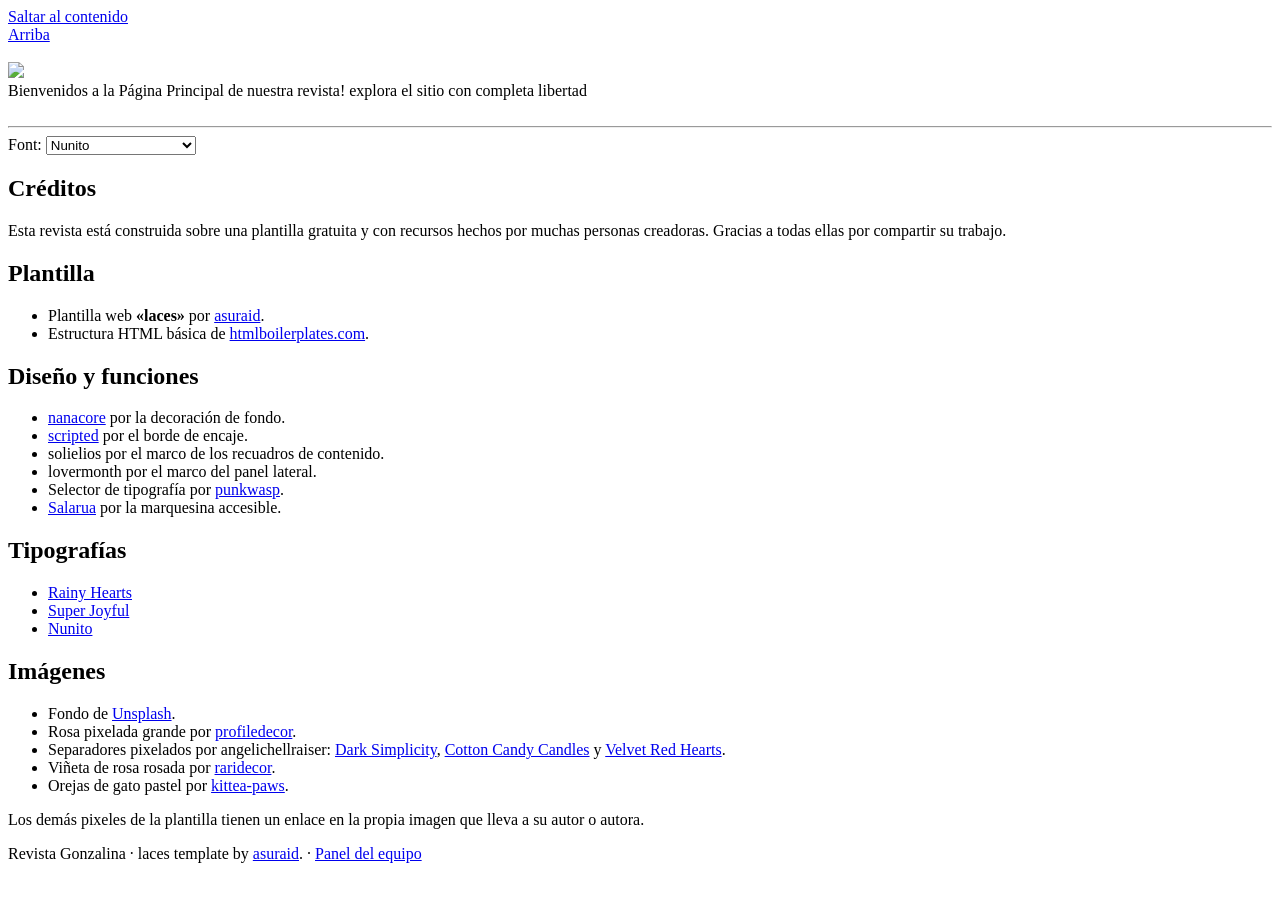
==== creditos.html @ 2383f8b0 "Add files via upload" ====
<!doctype html>
<html lang="es">
    <head>
        <meta charset="UTF-8" />
        <meta name="viewport" content="width=device-width, initial-scale=1.0" />
        <title>Créditos · Revista Gonzalina</title>
        <meta name="author" content="Revista Gonzalina" />
        <meta content="Créditos de la plantilla, imágenes, tipografías y recursos usados en la Revista Gonzalina." name="description" />
        <link rel="stylesheet" href="css/style.css" />
        <link rel="stylesheet" href="css/normalize.css" />
        <link rel="stylesheet" href="css/secciones.css" />
        <script src="data/contenido.js"></script>
        <script src="js/sitio.js" defer></script>
    </head>
    <body data-pagina="creditos">
        <div id="skip"><a href="#content">Saltar al contenido</a></div>
        <a href="#content" id="backscroll" class="backscroll" title="Ir arriba">Arriba</a>

        <div class="container">
            <div id="image-sidebar"></div>
            <div id="sidebar">
                <img src="img/decoracion/candelabro.gif" class="adorno adorno-candelabro hide-mobile" alt="" />
                <div class="icon"><img src="https://github.com/RevistaGonzalina/RevistaGonzalina/blob/main/img/image.jpg?raw=true"/></div>
                <div class="description">
                    Bienvenidos a la Página Principal de nuestra revista! explora el sitio con completa libertad 
                </div>
                <!-- El menú se arma solo desde la lista "secciones" de js/sitio.js -->
                <nav id="menu"></nav>
                <img src="img/decoracion/vela.gif" class="adorno adorno-vela hide-mobile" alt="" />
                <hr />
                <div class="togglegif">
                    <label for="fontFamily">Font:</label>
                    <select name="fontFamily" id="fontFamily" style="width: 150px">
                        <option value="Nunito">Nunito</option>
                        <option value="rainyhearts">Rainy Hearts</option>
                    </select>
                </div>
            </div>
            <main id="content">
                <section>
                    <h1>Créditos</h1>
                    <p>
                        Esta revista está construida sobre una plantilla gratuita y con recursos hechos por muchas
                        personas creadoras. Gracias a todas ellas por compartir su trabajo.
                    </p>
                </section>
                <section>
                    <h2>Plantilla</h2>
                    <ul>
                        <li>
                            Plantilla web <strong>«laces»</strong> por
                            <a href="https://vgen.co/asuraid">asuraid</a>.
                        </li>
                        <li>
                            Estructura HTML básica de
                            <a href="https://htmlboilerplates.com">htmlboilerplates.com</a>.
                        </li>
                    </ul>
                </section>
                <section>
                    <h2>Diseño y funciones</h2>
                    <ul>
                        <li>
                            <a href="https://nanacore.neocities.org/articles/materials">nanacore</a> por la decoración
                            de fondo.
                        </li>
                        <li>
                            <a href="https://scripted.neocities.org/images">scripted</a> por el borde de encaje.
                        </li>
                        <li>solielios por el marco de los recuadros de contenido.</li>
                        <li>lovermonth por el marco del panel lateral.</li>
                        <li>
                            Selector de tipografía por
                            <a href="https://pastebin.com/u/punkwasp">punkwasp</a>.
                        </li>
                        <li>
                            <a href="https://salarua.neocities.org/misc/accessible_marquee/">Salarua</a> por la
                            marquesina accesible.
                        </li>
                    </ul>
                </section>
                <section>
                    <h2>Tipografías</h2>
                    <ul>
                        <li><a href="https://www.dafont.com/rainyhearts.font">Rainy Hearts</a></li>
                        <li><a href="https://www.dafont.com/super-joyful.font">Super Joyful</a></li>
                        <li><a href="https://fonts.google.com/specimen/Nunito?query=nunito">Nunito</a></li>
                    </ul>
                </section>
                <section>
                    <h2>Imágenes</h2>
                    <ul>
                        <li>
                            Fondo de
                            <a
                                href="https://unsplash.com/photos/street-lamp-surrounded-by-blooming-pink-cherry-blossoms-D9SM1xvemOw"
                                >Unsplash</a
                            >.
                        </li>
                        <li>
                            Rosa pixelada grande por
                            <a href="https://www.deviantart.com/profiledecor/art/F2U-Rose-Pagedoll-755592631"
                                >profiledecor</a
                            >.
                        </li>
                        <li>
                            Separadores pixelados por angelichellraiser:
                            <a href="https://www.deviantart.com/angelichellraiser/art/D-Dark-Simplicity-613766352"
                                >Dark Simplicity</a
                            >,
                            <a href="https://www.deviantart.com/angelichellraiser/art/D-Cotton-Candy-Candles-613476467"
                                >Cotton Candy Candles</a
                            >
                            y
                            <a href="https://www.deviantart.com/angelichellraiser/art/D-Velvet-Red-Hearts-511571203"
                                >Velvet Red Hearts</a
                            >.
                        </li>
                        <li>
                            Viñeta de rosa rosada por
                            <a href="https://www.deviantart.com/raridecor/art/F2U-Pink-Rose-Bullet-766777725"
                                >raridecor</a
                            >.
                        </li>
                        <li>
                            Orejas de gato pastel por
                            <a href="https://www.deviantart.com/kittea-paws/art/fluffy-pastel-cat-ears-824419141"
                                >kittea-paws</a
                            >.
                        </li>
                    </ul>
                    <p>Los demás pixeles de la plantilla tienen un enlace en la propia imagen que lleva a su autor o autora.</p>
                </section>
                <footer>
                    Revista Gonzalina · laces template by <a href="https://vgen.co/asuraid">asuraid</a>. ·
                    <a href="publicar.html">Panel del equipo</a>
                </footer>
            </main>
        </div>
    </body>
</html>
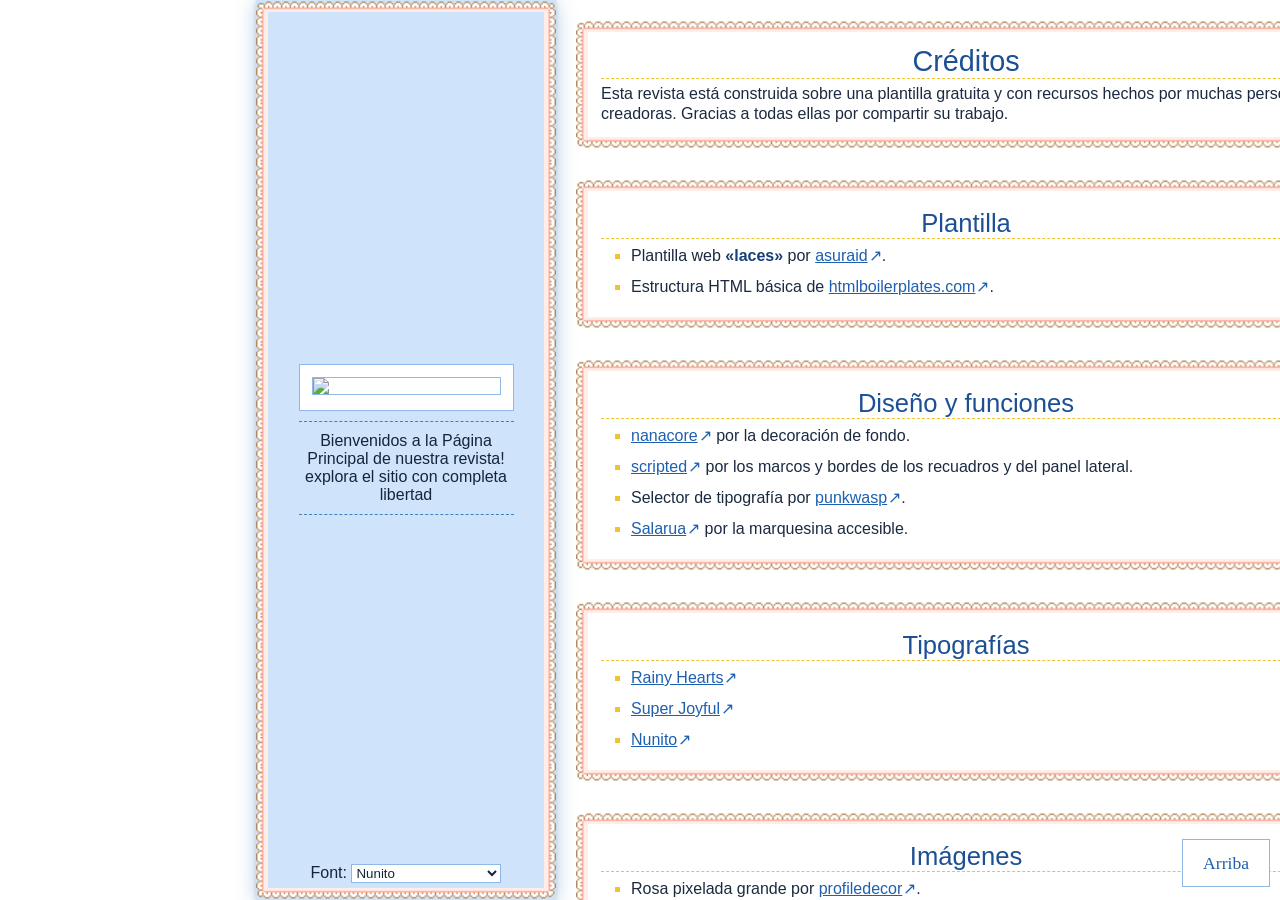
==== commit b07fe6a6: "Add files via upload" ====
--- a/creditos.html
+++ b/creditos.html
@@ -65,10 +65,9 @@
                             de fondo.
                         </li>
                         <li>
-                            <a href="https://scripted.neocities.org/images">scripted</a> por el borde de encaje.
+                            <a href="https://scripted.neocities.org/images">scripted</a> por los marcos y bordes de
+                            los recuadros y del panel lateral.
                         </li>
-                        <li>solielios por el marco de los recuadros de contenido.</li>
-                        <li>lovermonth por el marco del panel lateral.</li>
                         <li>
                             Selector de tipografía por
                             <a href="https://pastebin.com/u/punkwasp">punkwasp</a>.
@@ -91,30 +90,18 @@
                     <h2>Imágenes</h2>
                     <ul>
                         <li>
-                            Fondo de
-                            <a
-                                href="https://unsplash.com/photos/street-lamp-surrounded-by-blooming-pink-cherry-blossoms-D9SM1xvemOw"
-                                >Unsplash</a
-                            >.
-                        </li>
-                        <li>
                             Rosa pixelada grande por
                             <a href="https://www.deviantart.com/profiledecor/art/F2U-Rose-Pagedoll-755592631"
                                 >profiledecor</a
                             >.
                         </li>
                         <li>
-                            Separadores pixelados por angelichellraiser:
-                            <a href="https://www.deviantart.com/angelichellraiser/art/D-Dark-Simplicity-613766352"
-                                >Dark Simplicity</a
-                            >,
-                            <a href="https://www.deviantart.com/angelichellraiser/art/D-Cotton-Candy-Candles-613476467"
-                                >Cotton Candy Candles</a
-                            >
-                            y
-                            <a href="https://www.deviantart.com/angelichellraiser/art/D-Velvet-Red-Hearts-511571203"
-                                >Velvet Red Hearts</a
-                            >.
+                            Candelabro dorado pixelado por
+                            <a href="https://www.deviantart.com/hazelwang">hazelwang</a>.
+                        </li>
+                        <li>
+                            Vela flotante pixelada por
+                            <a href="https://www.deviantart.com/cristyanoficial2">cristyanoficial2</a>.
                         </li>
                         <li>
                             Viñeta de rosa rosada por
--- a/css/style.css
+++ b/css/style.css
@@ -0,0 +1,979 @@
+/* -------------------------------------------------------- */
+/* VARIABLES */
+/* -------------------------------------------------------- */
+/* PALETA: blanco, azul y amarillo.
+   Para cambiar un color de toda la revista, cambia su valor aquí. */
+:root {
+    --blog-size: 800px;
+    --sidebar-size: 300px;
+    --image-sidebar-size: 20%;
+    --content-gap: 10px;
+
+    --image-sidebar: url(https://github.com/RevistaGonzalina/RevistaGonzalina/blob/main/img/FGS.jpg?raw=true);
+    --body-font: "Nunito";
+    --font-color: #1b2a41;
+
+    --border-radius: 0px;
+    --padding: 13px;
+
+    --focus-color: #0b57d0;
+    --marquee-duration: 30s;
+
+    --sidebar-color: #cfe4fa;
+    --sidebar-text: #14243b;
+    --sidebar-shadow: rgba(40, 100, 180, 0.35);
+    --sidebar-content-width: 86%;
+    --sidebar-divider: #3b82c4;
+
+    --header-font: "joyful";
+    --header-color: #1c4f94;
+
+    --bold: #17407a;
+    --italics: #8a5a00;
+    --blockquote: #fff4c2;
+    --accent: #f2c230;
+    --image-deco-border: white;
+
+    --quote-color: #ffffff;
+
+    --background: #ffffff;
+    --background-image: url(../img/dot_pattern_azul.png);
+
+    --links: #1d5fb0;
+    --links-hover: #0b2a52;
+
+    --borders: #8db8e8;
+    --body-bg: #ffffff;
+    --body-shadows: rgba(40, 100, 180, 0.35);
+
+    --nav-links: white;
+    --nav-text: #14243b;
+    --nav-links-hover: #1d5fb0;
+    --nav-text-hover: #ffffff;
+    --nav-activo: #ffd54a;
+    --nav-activo-text: #14243b;
+
+    --footer-text: #14243b;
+    --footer-link: #1d5fb0;
+
+    /* MARCO DORADO de los recuadros y del panel lateral:
+       --encaje = la imagen, --encaje-recorte = cuánto de la imagen es esquina (arriba derecha abajo izquierda),
+       --encaje-grosor = qué tan ancho se dibuja en los recuadros y --encaje-grosor-lateral en el panel */
+    --encaje: url(../img/bordes/borde-festoneado.png);
+    --encaje-recorte: 8;
+    --encaje-grosor: 12px;
+    --encaje-grosor-lateral: 12px;
+
+    @media (prefers-color-scheme: dark) {
+        --image-sidebar: url(https://github.com/RevistaGonzalina/RevistaGonzalina/blob/main/img/FGS.jpg?raw=true);
+        --font-color: #e8f1ff;
+
+        --focus-color: #ffd54a;
+
+        --sidebar-color: #0d2240;
+        --sidebar-text: #eaf3ff;
+        --sidebar-shadow: rgba(90, 150, 230, 0.35);
+        --sidebar-divider: #5b9be0;
+
+        --header-color: #ffd54a;
+        --bold: #ffe28a;
+        --italics: #9fcbff;
+        --blockquote: #14305a;
+        --accent: #f2c230;
+        --image-deco-border: #0a1a33;
+
+        --background: #07111f;
+        --background-image: url(../img/dot_pattern_azul_dark.png);
+
+        --links: #8fc4ff;
+        --links-hover: #ffffff;
+
+        --borders: #2f5f9e;
+        --body-bg: #0e1d35;
+        --body-shadows: rgba(90, 150, 230, 0.35);
+
+        --nav-links: #153a6b;
+        --nav-text: #ffffff;
+        --nav-links-hover: #ffd54a;
+        --nav-text-hover: #14243b;
+        --nav-activo: #ffd54a;
+        --nav-activo-text: #14243b;
+
+        --footer-text: #ffffff;
+        --footer-link: #8fc4ff;
+    }
+}
+
+@font-face {
+    font-family: "Nunito";
+    font-display: swap;
+    src: url(../fonts/Nunito-VariableFont_wght.ttf);
+}
+
+@font-face {
+    font-family: "Rainyhearts";
+    font-display: swap;
+    src: url(../fonts/rainyhearts.ttf);
+}
+
+@font-face {
+    font-family: "Joyful";
+    font-display: swap;
+    src: url(../fonts/Super%20Joyful.ttf);
+}
+
+/* -------------------------------------------------------- */
+/* SCROLLBAR STYLING */
+/* -------------------------------------------------s------- */
+/* Firefox */
+* {
+    scrollbar-width: thin;
+    scrollbar-color: var(--accent) transparent;
+}
+
+/* Chrome, Edge, and Safari */
+*::-webkit-scrollbar {
+    width: 5px;
+}
+
+*::-webkit-scrollbar-track {
+    background: transparent;
+}
+
+*::-webkit-scrollbar-thumb {
+    background-color: transparent;
+    border-radius: 10px;
+    border: 3px double var(--accent);
+}
+
+::selection {
+    color: black;
+    background: var(--accent);
+}
+
+/* -------------------------------------------------------- */
+/* BASICS */
+/* -------------------------------------------------------- */
+body {
+    font-family: var(--body-font), sans-serif;
+    background-color: var(--background);
+    background-image: var(--background-image);
+    background-repeat: repeat;
+    color: var(--font-color);
+    font-size: 1em;
+}
+
+* {
+    box-sizing: border-box;
+    margin: 0;
+
+    &:focus-visible {
+        outline-color: var(--focus-color) !important;
+        outline-offset: -1px !important;
+        outline-style: dotted !important;
+        outline-width: 2px !important;
+        border-color: transparent;
+    }
+}
+
+html {
+    position: relative;
+}
+
+html,
+body {
+    padding: 0;
+    margin: 0;
+}
+
+a {
+    color: var(--links);
+    text-decoration: underline;
+    transition: 0.25s;
+    line-height: 1rem;
+
+    &:hover {
+        color: var(--links-hover);
+        text-decoration: none;
+    }
+}
+
+/* only add external links to paragraphs, blockquotes, and lists */
+main p a[href^="http"]:after,
+main blockquote a[href^="http"]:after,
+main li a[href^="http"]:after {
+    display: inline-block;
+    content: "↗";
+    margin-left: 1px;
+    background-size: 1rem 1rem;
+}
+
+/* -------------------------------------------------------- */
+/* MAIN CONTENT */
+/* -------------------------------------------------------- */
+.container {
+    display: grid;
+    grid-template-areas: "image sidebar content";
+    grid-template-columns: var(--image-sidebar-size) var(--sidebar-size) var(--blog-size);
+    grid-template-rows: 1fr;
+    overflow: auto;
+    max-height: 100vh;
+}
+
+main {
+    max-width: 100%;
+    padding: 20px 0;
+    display: flex;
+    flex-wrap: wrap;
+    margin: auto;
+    gap: 30px;
+    grid-area: content;
+    margin-left: 20px;
+}
+
+main > section {
+    position: relative;
+    width: 100%;
+    background-color: var(--body-bg);
+    padding: var(--padding);
+    border-radius: var(--border-radius);
+    /* borde de encaje (se cambia en las variables --encaje de arriba) */
+    border-style: solid;
+    border-width: var(--encaje-grosor);
+    border-image: var(--encaje) var(--encaje-recorte) round;
+}
+
+/* -------------------------------------------------------- */
+/* IMAGE DEOCRATION */
+/* -------------------------------------------------------- */
+#image-sidebar {
+    height: 100vh;
+    background-image: var(--image-sidebar);
+    background-size: cover;
+    background-position: center;
+    grid-area: image;
+    position: sticky;
+    top: 0;
+}
+
+/* -------------------------------------------------------- */
+/* LEFT SIDEBAR + NAV */
+/* -------------------------------------------------------- */
+#sidebar {
+    height: 100vh; /* Full-height */
+    background-color: var(--sidebar-color);
+    color: var(--sidebar-text);
+    position: sticky;
+    top: 0;
+    display: flex;
+    flex-direction: column;
+    justify-content: center;
+    align-content: center;
+    align-items: center;
+    text-align: center;
+    grid-area: sidebar;
+    gap: var(--content-gap);
+    padding: var(--padding);
+
+    /* borde de encaje */
+    border-style: solid;
+    border-width: var(--encaje-grosor-lateral);
+    border-image: var(--encaje) var(--encaje-recorte) round;
+
+    box-shadow:
+        var(--sidebar-shadow) 0 2px 20px -1px,
+        var(--sidebar-shadow) 0 1px 5px -1px;
+}
+
+#sidebar .togglegif {
+    position: absolute;
+    bottom: 5px;
+}
+
+#sidebar .icon {
+    width: var(--sidebar-content-width);
+    max-height: fit-content;
+    line-height: 1em;
+    background-color: var(--image-deco-border);
+    padding: var(--padding);
+    border: 1px solid var(--borders);
+}
+
+#sidebar .icon img {
+    min-width: 100%;
+    object-fit: cover;
+    outline: 1px solid var(--borders);
+}
+
+#sidebar .description {
+    width: var(--sidebar-content-width);
+    font-size: 1em;
+    padding: 10px 0;
+    align-content: center;
+    border-bottom: 1px dashed var(--sidebar-divider);
+    border-top: 1px dashed var(--sidebar-divider);
+}
+
+nav {
+    position: relative;
+    width: var(--sidebar-content-width);
+    height: fit-content; /* Full-height */
+}
+
+nav a {
+    color: var(--nav-text);
+    width: 100%;
+    text-decoration: none;
+    transition: 0.25s ease-in;
+    background-color: var(--nav-links);
+    display: block;
+    text-align: center;
+    padding: calc(var(--padding) / 2);
+    margin: 5px 0;
+    border: 1px solid var(--borders);
+    border-radius: calc(var(--border-radius) / 2);
+
+    &:last-child {
+        margin-bottom: 0;
+    }
+
+    &:first-child {
+        margin-top: 0;
+    }
+
+    &:hover {
+        background-color: var(--nav-links-hover);
+        color: var(--nav-text-hover);
+        box-shadow: 0 8px 12px rgba(10, 40, 90, 0.25);
+        transform: translateY(-2px);
+    }
+}
+
+/* -------------------------------------------------------- */
+/* FORMATTING */
+/* -------------------------------------------------------- */
+
+p {
+    line-height: 1.25em;
+    padding-bottom: 5px;
+    padding: 5px 0;
+}
+
+p:first-child {
+    padding-top: 0;
+}
+
+p:last-child {
+    padding-bottom: 0;
+}
+
+/* -------------------------------------------------------- */
+/* STYLING */
+/* -------------------------------------------------------- */
+
+h1,
+h2,
+h3,
+h4,
+h5,
+h6 {
+    font-weight: normal;
+    overflow: hidden;
+}
+
+h1 {
+    font:
+        1.8em var(--header-font),
+        sans-serif;
+    border-bottom: 1px dashed var(--accent);
+    color: var(--header-color);
+    text-align: center;
+}
+
+h2 {
+    font:
+        1.6em var(--header-font),
+        sans-serif;
+    border-bottom: 1px dashed var(--accent);
+    margin: 5px 0 5px 0;
+    color: var(--header-color);
+    text-align: center;
+}
+
+h3 {
+    font:
+        1.4em var(--header-font),
+        sans-serif;
+    color: var(--header-color);
+}
+
+h4 {
+    font:
+        1.3em var(--header-font),
+        sans-serif;
+    color: var(--header-color);
+}
+
+h5 {
+    font:
+        1.2em var(--header-font),
+        sans-serif;
+    color: var(--header-color);
+}
+
+h6 {
+    font:
+        1.1em var(--header-font),
+        sans-serif;
+    color: var(--header-color);
+}
+
+hr {
+    border: none;
+    border-top: 1px dotted var(--accent);
+    overflow: hidden;
+}
+
+bold,
+strong,
+b {
+    color: var(--bold);
+}
+
+em,
+italics,
+i {
+    color: var(--italics);
+}
+
+abbr {
+    text-decoration: underline;
+    text-decoration-style: dotted;
+    text-decoration-color: var(--accent) !important;
+    cursor: pointer;
+}
+
+underline,
+u {
+    text-decoration: underline;
+    text-decoration-style: wavy;
+    text-decoration-thickness: 1px;
+    text-decoration-color: var(--accent);
+}
+
+s,
+del {
+    text-decoration: line-through;
+    opacity: 0.8;
+}
+
+mark {
+    /* Text highlighted by using the <mark> element */
+    text-shadow: 1px 1px 4px var(--accent);
+    background-color: inherit;
+    color: inherit;
+}
+
+main .image,
+main .full-width-image,
+main .two-columns {
+    margin: 0.75em 0;
+}
+
+blockquote {
+    background: var(--blockquote);
+    padding: var(--padding);
+    margin: 1em 0;
+    border: 1px solid var(--borders);
+    border-bottom: 5px solid var(--borders);
+    text-align: center;
+}
+
+summary {
+    padding: 10px;
+    color: var(--links);
+    border-radius: calc(var(--border-radius) / 2);
+    border: 1px solid var(--borders);
+    transition: 0.25s ease-in;
+}
+
+summary:hover {
+    color: var(--link-hover);
+    cursor: pointer;
+    letter-spacing: 2px;
+}
+
+pre {
+    margin: 1em 0 1.5em;
+    padding: var(--padding);
+    border: 1px solid var(--borders);
+    page-break-inside: avoid;
+    font-family: monospace;
+    font-size: 1em;
+    line-height: 1.6;
+    max-width: 100%;
+    overflow: auto;
+    display: block;
+    word-wrap: break-word;
+    max-height: 350px;
+    border-radius: calc(var(--border-radius) / 2);
+}
+
+code {
+    text-transform: none;
+    background-color: var(--blockquote);
+    padding: 2px;
+    border-radius: var(--border-radius);
+}
+
+center {
+    margin: 1em 0;
+    padding: 0 1em;
+}
+
+/* Scrolling Areas */
+.scrollable {
+    max-height: 200px;
+    border-radius: var(--border-radius);
+    padding: var(--padding);
+    overflow: scroll;
+    border: 1px solid var(--borders);
+}
+
+.scrollable ul {
+    margin: 0;
+}
+
+.image,
+.full-width-image,
+.two-columns {
+    margin: 0.75em 0;
+}
+
+pre {
+    margin: 1em 0 1.5em;
+    overflow: hidden;
+}
+
+/* Image Styling */
+img {
+    max-width: 100%;
+}
+
+.image {
+    display: block;
+    width: auto;
+    height: auto;
+    max-width: 100%;
+}
+
+.full-width-image {
+    display: block;
+    width: 100% !important;
+    height: auto;
+}
+
+.images {
+    display: flex;
+    width: calc(100% + 5px + 5px);
+    margin-left: -5px;
+    margin-right: -5px;
+}
+
+.images img {
+    width: 100%;
+    height: auto;
+    padding: 5px;
+    margin: 0;
+    overflow: hidden;
+}
+
+/* Form elements */
+main input,
+textarea,
+select,
+option {
+    color: var(--text);
+    background: var(--body-bg);
+    font-family: inherit;
+    border: 1px solid var(--borders);
+    padding: auto;
+}
+
+label {
+    font-family: inherit;
+}
+
+button {
+    font-family: inherit;
+    color: var(--nav-text);
+    background-color: var(--body-bg);
+    border: 1px solid var(--borders);
+    border-radius: var(--border-radius);
+    padding: 5px 16px;
+    transition: 0.25s ease-in;
+}
+
+button:hover {
+    background: var(--nav-links-hover);
+    color: var(--nav-text-hover);
+}
+
+/* Lists */
+ul,
+ol {
+    padding-left: 20px;
+    margin: 5px 0 5px 10px;
+    overflow: hidden;
+}
+
+ul li {
+    list-style: square;
+    margin: 7px 0 7px 0;
+    line-height: 1.5;
+    /*list-style-image: url(../img/deco/star_bullet.gif);*/
+
+    &:last-child {
+        margin-bottom: 0;
+    }
+
+    &:first-child {
+        margin-top: 0;
+    }
+}
+
+ol li {
+    margin: 7px 0 7px 0;
+    line-height: 1.5;
+}
+
+li::marker {
+    color: var(--accent);
+}
+
+/* -------------------------------------------------------- */
+/* FOOTER */
+/* -------------------------------------------------------- */
+footer {
+    color: var(--footer-text);
+    margin: auto;
+    text-align: center;
+    padding: var(--padding);
+    font-size: 0.8em;
+}
+
+footer a {
+    color: var(--footer-link);
+}
+
+/* -------------------------------------------------------- */
+/* PAGEDOLL */
+/* -------------------------------------------------------- */
+#pagedoll {
+    position: fixed;
+    right: 10px;
+    bottom: 10px;
+}
+
+/* -------------------------------------------------------- */
+/* GALLERY */
+/* -------------------------------------------------------- */
+/* Wrapper */
+.image-gallery {
+    display: flex;
+    font-weight: bold;
+    text-shadow:
+        4px 4px var(--accent),
+        -1px -1px var(--accent),
+        1px 1px var(--accent),
+        -1px 1px var(--accent),
+        1px -1px var(--accent);
+    flex-direction: row;
+    flex-wrap: wrap;
+    justify-content: center;
+    align-content: center;
+    margin-left: 0;
+    margin-right: 0;
+    gap: 10px;
+}
+
+/* Items */
+.image-gallery div {
+    width: calc(20% - 10px);
+    box-sizing: border-box;
+    border: 1px solid var(--borders);
+    outline-offset: -5px;
+    border-radius: var(--border-radius);
+    overflow: hidden;
+    padding: var(--padding);
+    transition: transform 0.25s ease-in-out;
+    background-color: var(--image-deco-border);
+}
+
+/* Images */
+.image-gallery div img {
+    aspect-ratio: 1/1;
+    width: 100%;
+    height: 100%;
+    object-fit: cover;
+    outline: 1px solid var(--borders);
+}
+
+.image-gallery div:hover {
+    transform: scale(1.05);
+}
+
+/* -------------------------------------------------------- */
+/* SCROLL TO TOP */
+/* -------------------------------------------------------- */
+#backscroll {
+    position: fixed; /* Fixed/sticky position */
+    bottom: 13px; /* Place the button at the bottom of the page */
+    right: 10px; /* Place the button 30px from the right */
+    z-index: 99; /* Make sure it does not overlap */
+    border: 1px solid var(--borders); /* Remove borders */
+    background-color: var(--body-bg); /* Set a background color */
+    cursor: pointer; /* Add a mouse pointer on hover */
+    padding: 15px 20px; /* Some padding */
+    border-radius: var(--border-radius); /* Rounded corners */
+    font-size: 1.1rem; /* Increase font size */
+    font-family: "Nunito";
+    transition: 0.5s;
+    text-decoration: none;
+}
+
+#backscroll:hover {
+    color: var(--nav-text-hover);
+    background-color: var(--nav-links-hover); /* Add a dark-grey background on hover */
+}
+
+/* -------------------------------------------------------- */
+/* ACCESSIBILITY, DO NOT REMOVE */
+/* -------------------------------------------------------- */
+#skip a {
+    position: absolute;
+    display: inline-block;
+    left: 0;
+    top: -1000px;
+    overflow: hidden;
+    transition: top 0.5s ease;
+    background: var(--body-bg);
+    color: var(--link);
+    z-index: 1000;
+    padding: 5px;
+}
+
+#skip a:focus {
+    top: 0;
+    transition: top 0.5s ease;
+}
+
+/* -------------------------------------------------------- */
+/* RIGHT TO LEFT MARQUEE */
+/* -------------------------------------------------------- */
+.marquee {
+    overflow: hidden;
+    white-space: nowrap;
+}
+
+.marquee div {
+    padding-left: 100%;
+    width: max-content;
+    animation: marquee var(--marquee-duration) linear infinite;
+    line-height: 1em;
+}
+
+.marquee div:hover {
+    animation-play-state: paused;
+}
+
+.marquee p {
+    display: inline;
+}
+
+@keyframes marquee {
+    0% {
+        transform: translate(0, 0);
+    }
+    100% {
+        transform: translate(-100%, 0);
+    }
+}
+
+@media (prefers-reduced-motion: reduce) {
+    .marquee div {
+        overflow: scroll;
+        padding-left: 0;
+        width: auto;
+        animation: none;
+    }
+}
+
+/* ONLY FOR ITEMS THAT AREN'T FITTING */
+.fillheight {
+    height: 100%;
+}
+
+/* -------------------------------------------------------- */
+/* OTHER HELPER CLASSES */
+/* -------------------------------------------------------- */
+/* COLUMNS: */
+.two-columns {
+    display: flex;
+}
+
+.two-columns > * {
+    flex: 1 1 0;
+    margin: 0;
+}
+
+.two-columns > *:first-child {
+    padding-right: 0.75em;
+}
+
+.two-columns > *:last-child {
+    padding-left: 0.75em;
+}
+
+.hide-desktop {
+    display: none;
+}
+
+/* center any item */
+.center-item {
+    display: flex;
+    flex-wrap: wrap;
+    justify-content: center; /* align horizontal */
+    align-items: center; /* align vertical */
+    gap: 2px;
+}
+
+/* Shadow CSS Deco */
+.image-shadow {
+    filter: drop-shadow(5px 5px 0 var(--borders));
+}
+
+.image-deco {
+    border-radius: var(--border-radius);
+    border: 1px solid var(--borders);
+    padding: var(--padding);
+    background-color: var(--image-deco-border);
+}
+
+.image-deco img {
+    outline: 1px solid var(--borders);
+}
+
+.float-img-right {
+    max-width: 40%;
+    float: right;
+    margin: 3px 0 3px 10px;
+}
+
+.float-img-left {
+    max-width: 40%;
+    float: left;
+    margin: 3px 10px 3px 0;
+}
+
+/* fix for floats! */
+.clearfix::after {
+    content: "";
+    clear: both;
+    display: table;
+}
+
+/* -------------------------------------------------------- */
+/* MOBILE RESPONSIVENESS */
+/* -------------------------------------------------------- */
+@media screen and (max-width: 800px) {
+    :root {
+        --encaje-grosor: 12px;
+        --encaje-grosor-lateral: 12px;
+    }
+
+    .container {
+        display: flex;
+        flex-direction: column;
+    }
+
+    #sidebar {
+        position: static;
+        flex-direction: row;
+        flex-wrap: wrap;
+    }
+
+    #sidebar .description {
+        font-size: 1em;
+        flex-basis: 65%;
+        padding: 20px 0;
+    }
+
+    #sidebar .icon {
+        flex-basis: 30%;
+    }
+
+    nav {
+        gap: 5px;
+        display: flex;
+        flex-wrap: wrap;
+        justify-content: center;
+        flex-direction: row;
+        padding-top: 0;
+    }
+
+    nav a {
+        display: block;
+        width: fit-content;
+        margin: 0;
+        padding: 8px 20px;
+    }
+
+    main {
+        margin: 0 10px;
+    }
+
+    .hide-desktop {
+        display: block !important;
+    }
+
+    .hide-mobile {
+        display: none !important;
+    }
+
+    .float-img-right {
+        float: none;
+        display: block;
+        margin-left: auto;
+        margin-right: auto;
+        max-width: 50%;
+    }
+
+    .float-img-left {
+        float: none;
+        display: block;
+        margin-left: auto;
+        margin-right: auto;
+        max-width: 50%;
+    }
+
+    #sidebar .togglegif {
+        border-top: 1px dashed var(--sidebar-divider);
+        padding-top: 5px;
+        flex-basis: 100%;
+        display: flex;
+        flex-direction: row;
+        gap: 10px;
+        justify-content: center;
+        align-items: baseline;
+        position: static;
+    }
+
+    #backscroll {
+        display: none;
+    }
+
+    .image-gallery div {
+        width: calc(33% - 10px);
+    }
+}
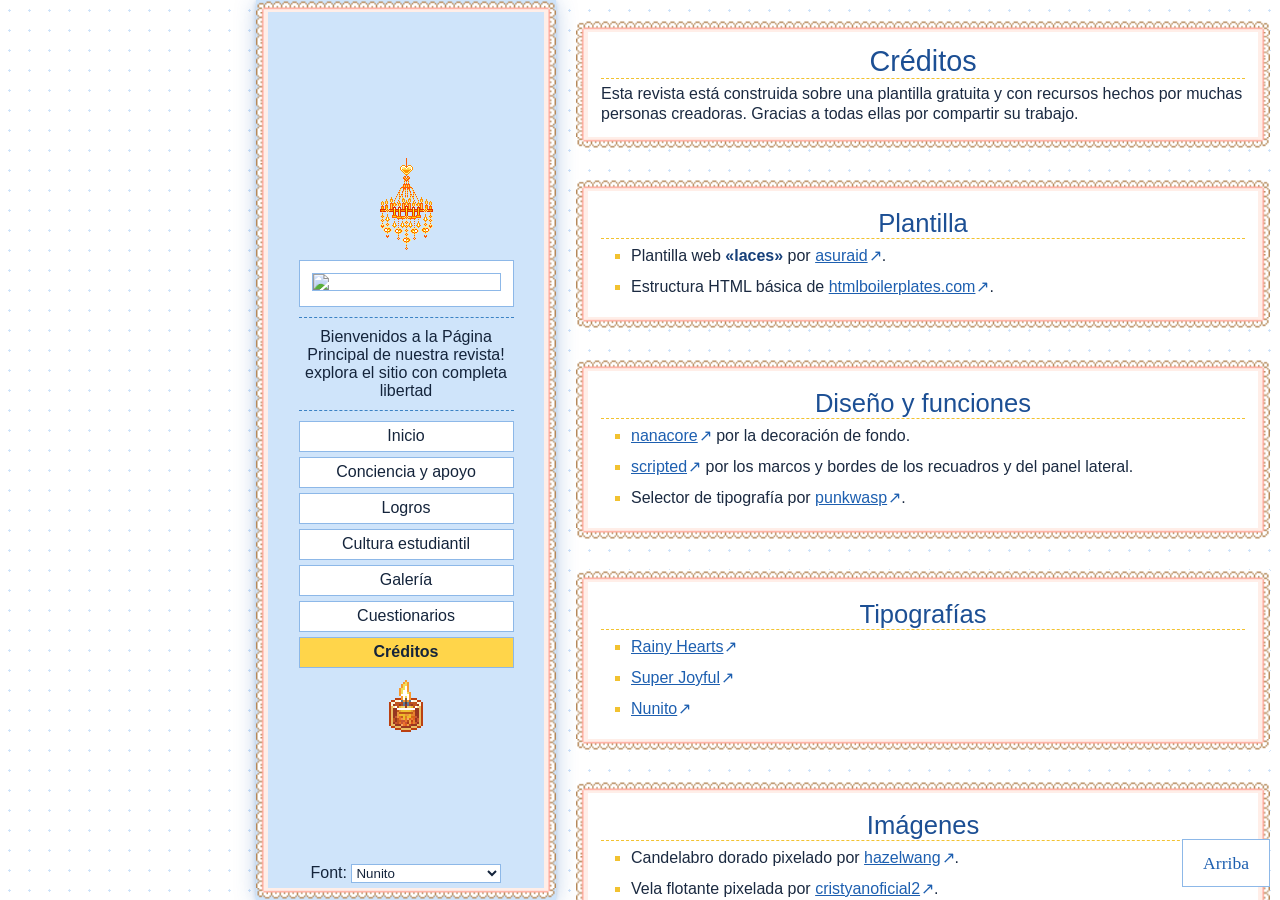
==== commit ddf47c98: "Add files via upload" ====
--- a/creditos.html
+++ b/creditos.html
@@ -72,10 +72,6 @@
                             Selector de tipografía por
                             <a href="https://pastebin.com/u/punkwasp">punkwasp</a>.
                         </li>
-                        <li>
-                            <a href="https://salarua.neocities.org/misc/accessible_marquee/">Salarua</a> por la
-                            marquesina accesible.
-                        </li>
                     </ul>
                 </section>
                 <section>
@@ -90,12 +86,6 @@
                     <h2>Imágenes</h2>
                     <ul>
                         <li>
-                            Rosa pixelada grande por
-                            <a href="https://www.deviantart.com/profiledecor/art/F2U-Rose-Pagedoll-755592631"
-                                >profiledecor</a
-                            >.
-                        </li>
-                        <li>
                             Candelabro dorado pixelado por
                             <a href="https://www.deviantart.com/hazelwang">hazelwang</a>.
                         </li>
@@ -103,20 +93,7 @@
                             Vela flotante pixelada por
                             <a href="https://www.deviantart.com/cristyanoficial2">cristyanoficial2</a>.
                         </li>
-                        <li>
-                            Viñeta de rosa rosada por
-                            <a href="https://www.deviantart.com/raridecor/art/F2U-Pink-Rose-Bullet-766777725"
-                                >raridecor</a
-                            >.
-                        </li>
-                        <li>
-                            Orejas de gato pastel por
-                            <a href="https://www.deviantart.com/kittea-paws/art/fluffy-pastel-cat-ears-824419141"
-                                >kittea-paws</a
-                            >.
-                        </li>
                     </ul>
-                    <p>Los demás pixeles de la plantilla tienen un enlace en la propia imagen que lleva a su autor o autora.</p>
                 </section>
                 <footer>
                     Revista Gonzalina · laces template by <a href="https://vgen.co/asuraid">asuraid</a>. ·
--- a/css/secciones.css
+++ b/css/secciones.css
@@ -0,0 +1,722 @@
+/* ==========================================================================
+   SECCIONES, MURO DE ARTÍCULOS, MURO DE FOTOS Y PANEL DE PUBLICAR
+   Usa las mismas variables de color de style.css, así que el modo
+   claro/oscuro y los colores de la plantilla se aplican solos.
+   ========================================================================== */
+
+/* lo que tenga el atributo "hidden" debe quedar oculto siempre */
+[hidden] {
+    display: none !important;
+}
+
+/* ---------- ajuste de la plantilla en pantallas medianas ---------- */
+@media screen and (min-width: 801px) {
+    /* En laptops (menos de 1356px de ancho) el contenido se adapta en vez de cortarse */
+    .container {
+        grid-template-columns: var(--image-sidebar-size) var(--sidebar-size) minmax(0, var(--blog-size));
+    }
+
+    /* Las páginas cortas empiezan arriba en vez de quedar centradas en la pantalla */
+    main {
+        margin-top: 0;
+        margin-bottom: auto;
+        margin-right: 10px; /* el ancho ya no depende de cuánto texto haya en la página */
+    }
+}
+
+/* ---------- menú: página actual ---------- */
+nav a.activo {
+    background-color: var(--nav-activo);
+    color: var(--nav-activo-text);
+    font-weight: bold;
+}
+
+/* ---------- cabecera de sección ---------- */
+.sec-cabecera p {
+    text-align: center;
+}
+
+.buscador {
+    display: flex;
+    gap: 8px;
+    justify-content: center;
+    align-items: center;
+    flex-wrap: wrap;
+    margin-top: 12px;
+}
+
+.buscador input {
+    flex: 1 1 220px;
+    max-width: 420px;
+    padding: 8px 10px;
+}
+
+/* ---------- muro de artículos ---------- */
+section.entrada {
+    display: grid;
+    grid-template-columns: 190px 1fr;
+    gap: 16px;
+    align-items: start;
+    transition:
+        transform 0.25s ease-in-out,
+        box-shadow 0.25s ease-in-out;
+}
+
+section.entrada.sin-imagen {
+    grid-template-columns: 1fr;
+}
+
+section.entrada:hover {
+    transform: translateY(-3px);
+    box-shadow: 0 8px 18px var(--body-shadows);
+}
+
+.entrada-img {
+    display: block;
+    padding: 6px;
+    background-color: var(--image-deco-border);
+    border: 1px solid var(--borders);
+}
+
+.entrada-img img {
+    display: block;
+    width: 100%;
+    aspect-ratio: 4 / 3;
+    object-fit: cover;
+    outline: 1px solid var(--borders);
+}
+
+.entrada-titulo {
+    text-align: left;
+    font-size: 1.35em;
+    line-height: 1.2;
+    margin-top: 0;
+}
+
+.entrada-titulo a {
+    text-decoration: none;
+    color: var(--header-color);
+    line-height: 1.2;
+}
+
+.entrada-titulo a:hover {
+    text-decoration: underline;
+}
+
+.entrada-meta {
+    font-size: 0.85em;
+    opacity: 0.85;
+    margin: 4px 0 8px;
+}
+
+.entrada-meta.centrado {
+    text-align: center;
+}
+
+.leer-mas {
+    font-weight: bold;
+}
+
+.muro-pie {
+    width: 100%;
+    text-align: center;
+}
+
+.muro-pie button {
+    padding: 10px 22px;
+    cursor: pointer;
+}
+
+.muro-estado {
+    font-size: 0.85em;
+    opacity: 0.8;
+    margin-top: 8px;
+}
+
+section.vacio {
+    text-align: center;
+    padding: 30px var(--padding);
+}
+
+/* ---------- artículo abierto ---------- */
+.articulo .volver {
+    margin-bottom: 8px;
+}
+
+.articulo .portada {
+    display: block;
+    width: 100%;
+    max-height: 420px;
+    object-fit: cover;
+    margin: 12px 0;
+}
+
+.articulo-cuerpo {
+    line-height: 1.7;
+    font-size: 1.05em;
+}
+
+.articulo-cuerpo p {
+    padding: 0 0 12px;
+    line-height: 1.7;
+}
+
+.articulo-cuerpo h2,
+.articulo-cuerpo h3,
+.articulo-cuerpo h4 {
+    text-align: left;
+    margin: 18px 0 8px;
+}
+
+.articulo-cuerpo img {
+    display: block;
+    max-width: 100%;
+    margin: 12px auto;
+}
+
+.articulo-cuerpo ul,
+.articulo-cuerpo ol {
+    margin: 8px 0 14px 10px;
+}
+
+.articulo-cuerpo blockquote {
+    text-align: left;
+    font-style: italic;
+}
+
+.relacionados-lista {
+    margin-top: 8px;
+}
+
+.relacionados-lista small {
+    opacity: 0.75;
+    margin-left: 6px;
+}
+
+/* ---------- inicio: lo más nuevo ---------- */
+.ultimo {
+    padding: 8px 0 10px;
+    border-bottom: 1px dashed var(--accent);
+}
+
+.ultimo:last-child {
+    border-bottom: none;
+}
+
+.ultimo h3 {
+    margin: 0;
+}
+
+#ultimas-fotos {
+    margin: 8px 0;
+}
+
+/* ---------- muro de fotos ---------- */
+.fotos-muro {
+    display: flex;
+    gap: 10px;
+    align-items: flex-start;
+}
+
+.fotos-col {
+    flex: 1 1 0;
+    min-width: 0;
+    display: flex;
+    flex-direction: column;
+    gap: 10px;
+}
+
+figure.foto {
+    margin: 0;
+    padding: 8px;
+    background-color: var(--image-deco-border);
+    border: 1px solid var(--borders);
+    box-shadow: 3px 3px 0 var(--borders);
+    transition: transform 0.25s ease-in-out;
+}
+
+figure.foto:hover {
+    transform: translateY(-3px) rotate(-0.4deg);
+}
+
+.foto-btn {
+    display: block;
+    width: 100%;
+    padding: 0;
+    border: none;
+    background: none;
+    cursor: zoom-in;
+    line-height: 0;
+}
+
+.foto-btn:hover {
+    background: none;
+}
+
+.foto-btn img {
+    display: block;
+    width: 100%;
+    height: auto;
+    outline: 1px solid var(--borders);
+    background-color: var(--blockquote);
+}
+
+figure.foto figcaption {
+    font-size: 0.82em;
+    line-height: 1.3;
+    padding: 6px 2px 0;
+    text-align: center;
+}
+
+.fotos-estado {
+    text-align: center;
+    font-size: 0.9em;
+    padding: 18px 0 4px;
+}
+
+/* ---------- visor de foto ampliada ---------- */
+.visor {
+    position: fixed;
+    inset: 0;
+    z-index: 1000;
+    background: rgba(7, 20, 42, 0.9);
+    display: flex;
+    flex-direction: column;
+    align-items: center;
+    justify-content: center;
+    padding: 16px;
+}
+
+.visor[hidden] {
+    display: none;
+}
+
+.visor img {
+    max-width: min(96vw, 1200px);
+    max-height: 80vh;
+    object-fit: contain;
+    background: var(--body-bg);
+    padding: 6px;
+    border: 1px solid var(--borders);
+}
+
+.visor-pie {
+    color: #fff;
+    margin-top: 10px;
+    text-align: center;
+    font-size: 0.95em;
+    min-height: 1.2em;
+}
+
+.visor button {
+    position: absolute;
+    cursor: pointer;
+    font-size: 1.4rem;
+    line-height: 1;
+    padding: 10px 14px;
+}
+
+.visor-cerrar {
+    top: 14px;
+    right: 14px;
+}
+
+.visor-ant {
+    left: 14px;
+    top: 50%;
+}
+
+.visor-sig {
+    right: 14px;
+    top: 50%;
+}
+
+/* ---------- panel de publicar ---------- */
+.campo {
+    display: block;
+    margin: 12px 0;
+}
+
+.campo > span {
+    display: block;
+    font-weight: bold;
+    margin-bottom: 4px;
+}
+
+.campo small {
+    display: block;
+    opacity: 0.8;
+    margin-top: 3px;
+}
+
+.campo input,
+.campo select,
+.campo textarea {
+    width: 100%;
+    padding: 8px 10px;
+    font-size: 1em;
+}
+
+.campo textarea {
+    min-height: 260px;
+    resize: vertical;
+    line-height: 1.5;
+}
+
+.acciones {
+    display: flex;
+    gap: 10px;
+    flex-wrap: wrap;
+    margin: 14px 0 6px;
+}
+
+.acciones button,
+.acciones a.boton {
+    padding: 10px 18px;
+    cursor: pointer;
+    font-family: inherit;
+    font-size: 1em;
+    color: var(--nav-text);
+    background-color: var(--body-bg);
+    border: 1px solid var(--borders);
+    text-decoration: none;
+    transition: 0.25s ease-in;
+}
+
+.acciones button:hover,
+.acciones a.boton:hover {
+    background: var(--nav-links-hover);
+    color: var(--nav-text-hover);
+}
+
+.acciones .principal {
+    background-color: var(--nav-links-hover);
+    color: var(--nav-text-hover);
+}
+
+.acciones .principal:hover {
+    background-color: var(--accent);
+    color: #000;
+}
+
+.aviso {
+    padding: var(--padding);
+    margin-top: 10px;
+    background: var(--blockquote);
+    border: 1px solid var(--borders);
+    border-left: 6px solid var(--accent);
+}
+
+.aviso[hidden] {
+    display: none;
+}
+
+.pasos li {
+    margin: 8px 0;
+}
+
+/* ---------- celulares ---------- */
+@media screen and (max-width: 800px) {
+    section.entrada {
+        grid-template-columns: 1fr;
+    }
+
+    .entrada-img img {
+        aspect-ratio: 16 / 9;
+    }
+
+    .visor-ant,
+    .visor-sig {
+        top: auto;
+        bottom: 14px;
+    }
+}
+
+@media (prefers-reduced-motion: reduce) {
+    section.entrada,
+    figure.foto {
+        transition: none;
+    }
+}
+
+/* ---------- adornos pixelados del panel lateral ---------- */
+.adorno {
+    display: block;
+    margin: 0 auto;
+    image-rendering: pixelated;
+    pointer-events: none;
+}
+
+.adorno-candelabro {
+    width: 53px;
+}
+
+.adorno-vela {
+    width: 54px;
+}
+
+/* en pantallas altas, los adornos se ven al doble de tamaño */
+@media screen and (min-height: 940px) {
+    .adorno-candelabro {
+        width: 106px;
+    }
+
+    .adorno-vela {
+        width: 81px;
+    }
+}
+
+/* ---------- panel lateral en pantallas bajas (laptops) ---------- */
+@media screen and (min-width: 801px) {
+    /* si aun así no cabe, el panel se desplaza en vez de cortarse */
+    #sidebar {
+        justify-content: safe center;
+        overflow-y: auto;
+    }
+}
+
+@media screen and (min-width: 801px) and (max-height: 860px) {
+    .adorno-vela {
+        display: none;
+    }
+
+    .adorno-candelabro {
+        width: 40px;
+    }
+
+    #sidebar .icon {
+        width: 62%;
+    }
+}
+
+@media screen and (min-width: 801px) and (max-height: 740px) {
+    .adorno-candelabro {
+        display: none;
+    }
+
+    #sidebar .icon {
+        width: 46%;
+    }
+
+    #sidebar .description {
+        font-size: 0.92em;
+        padding: 6px 0;
+    }
+}
+
+/* ==========================================================================
+   CUESTIONARIOS
+   ========================================================================== */
+:root {
+    --ok-fondo: #e0f5e4;
+    --ok-borde: #2e7d32;
+    --mal-fondo: #fde6e6;
+    --mal-borde: #c62828;
+}
+
+@media (prefers-color-scheme: dark) {
+    :root {
+        --ok-fondo: #12361d;
+        --ok-borde: #66bb6a;
+        --mal-fondo: #40161a;
+        --mal-borde: #ef7b7b;
+    }
+}
+
+.quiz-progreso {
+    font-weight: bold;
+    margin: 6px 0;
+    color: var(--header-color);
+}
+
+.quiz-barra {
+    height: 10px;
+    background: var(--blockquote);
+    border: 1px solid var(--borders);
+    margin: 4px 0 14px;
+}
+
+.quiz-barra span {
+    display: block;
+    height: 100%;
+    background: var(--accent);
+    transition: width 0.3s ease-in-out;
+}
+
+.quiz-pregunta {
+    border: none;
+    margin: 0;
+    padding: 0;
+    min-width: 0;
+}
+
+.quiz-pregunta legend {
+    font-size: 1.2em;
+    font-weight: bold;
+    line-height: 1.35;
+    padding: 0 0 10px;
+    color: var(--header-color);
+}
+
+.quiz-op {
+    display: flex;
+    align-items: flex-start;
+    gap: 10px;
+    margin: 8px 0;
+    padding: 10px 12px;
+    cursor: pointer;
+    background: var(--body-bg);
+    border: 2px solid var(--borders);
+    transition: background 0.15s ease-in;
+}
+
+.quiz-op:hover {
+    background: var(--blockquote);
+}
+
+.quiz-op input {
+    margin-top: 4px;
+    flex: none;
+}
+
+.quiz-op:has(input:checked) {
+    border-color: var(--links);
+    background: var(--blockquote);
+}
+
+.quiz-op:has(input:focus-visible) {
+    outline: 3px solid var(--focus-color, var(--links));
+    outline-offset: 2px;
+}
+
+.quiz-letra {
+    flex: none;
+    font-weight: bold;
+    min-width: 1.4em;
+    color: var(--header-color);
+}
+
+.quiz-texto {
+    flex: 1 1 auto;
+}
+
+.quiz-marca {
+    flex: none;
+    font-weight: bold;
+    font-size: 0.85em;
+}
+
+.quiz-op.correcta {
+    background: var(--ok-fondo);
+    border-color: var(--ok-borde);
+    cursor: default;
+}
+
+.quiz-op.incorrecta {
+    background: var(--mal-fondo);
+    border-color: var(--mal-borde);
+    cursor: default;
+}
+
+.quiz-feedback {
+    margin: 12px 0 0;
+    padding: 0;
+}
+
+.quiz-feedback.bien,
+.quiz-feedback.mal {
+    padding: 10px 12px;
+    border-left: 6px solid;
+}
+
+.quiz-feedback.bien {
+    background: var(--ok-fondo);
+    border-color: var(--ok-borde);
+}
+
+.quiz-feedback.mal {
+    background: var(--mal-fondo);
+    border-color: var(--mal-borde);
+}
+
+.quiz .acciones button {
+    min-height: 44px;
+}
+
+.quiz-puntaje {
+    text-align: center;
+    font-size: 2em;
+    margin: 6px 0;
+}
+
+.quiz-resultado > p {
+    text-align: center;
+}
+
+.quiz-repaso {
+    margin: 10px 0 0 22px;
+}
+
+.quiz-repaso li {
+    margin: 10px 0;
+    padding-left: 8px;
+    border-left: 4px solid var(--ok-borde);
+}
+
+.quiz-repaso li.mal {
+    border-left-color: var(--mal-borde);
+}
+
+.quiz-privado {
+    margin: 10px 0 0;
+}
+
+/* constructor de cuestionarios (panel del equipo) */
+.qz-preg {
+    margin: 14px 0;
+    padding: 10px 14px 14px;
+    border: 1px solid var(--borders);
+    background: var(--blockquote);
+}
+
+.qz-preg legend {
+    font-weight: bold;
+    padding: 0 6px;
+    color: var(--header-color);
+}
+
+.qz-op {
+    display: flex;
+    gap: 8px;
+    align-items: center;
+    margin: 6px 0;
+}
+
+.qz-op input[type="radio"] {
+    flex: none;
+    width: 20px;
+    height: 20px;
+}
+
+.qz-op .qz-opt {
+    flex: 1 1 auto;
+    width: auto;
+}
+
+.qz-quitar {
+    cursor: pointer;
+    padding: 6px 12px;
+}
+
+#qz-previa {
+    margin-top: 16px;
+    padding-top: 10px;
+    border-top: 1px dashed var(--accent);
+}
+
+@media (prefers-reduced-motion: reduce) {
+    .quiz-barra span,
+    .quiz-op {
+        transition: none;
+    }
+}
